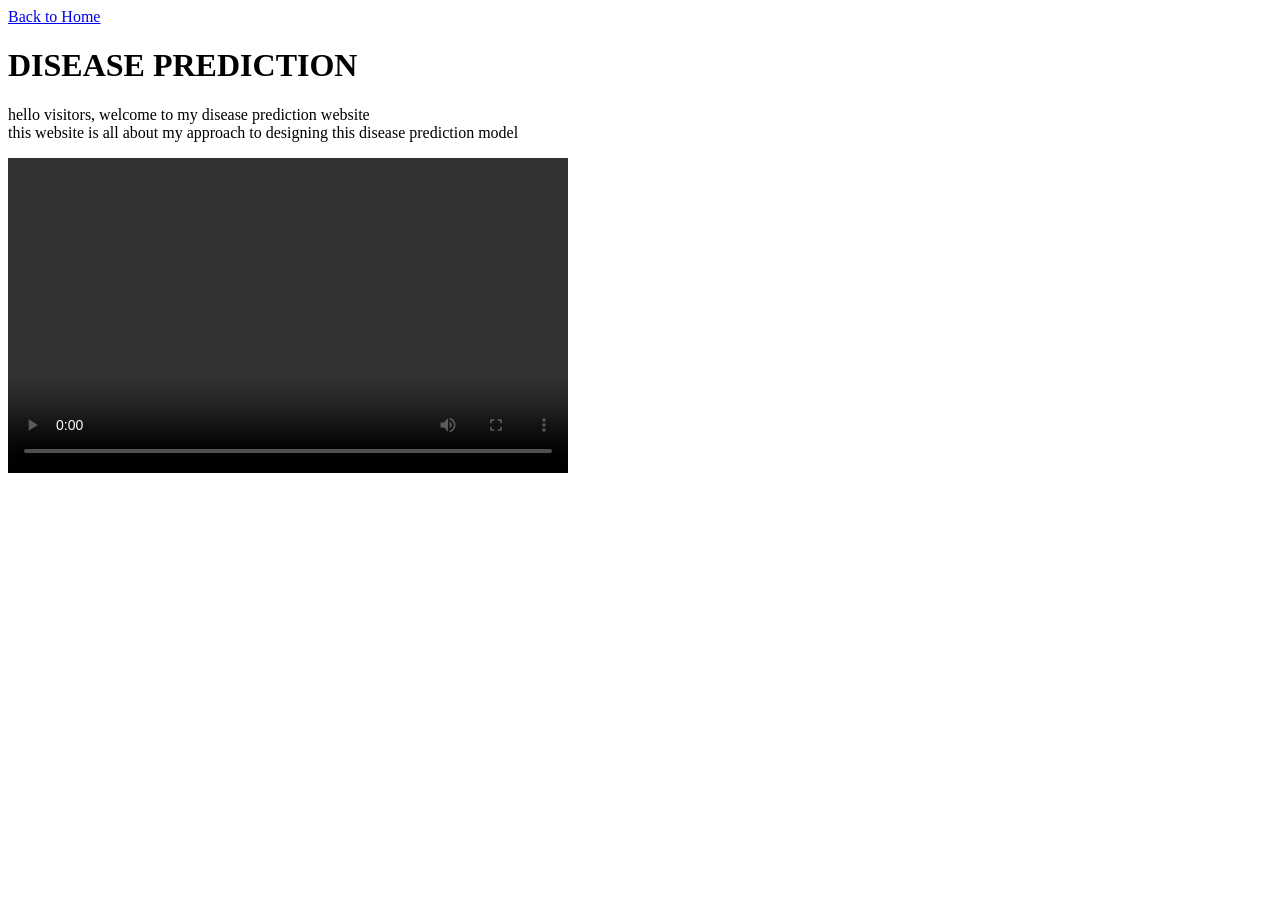
==== 2.html @ 025bb931 "Add files via upload" ====
<!DOCTYPE html>
<html lang="en">
<head>
    <meta charset="UTF-8">
    <meta name="viewport" content="width=device-width, initial-scale=1.0">
    <title>Disease Prediction</title>
</head>
   <nav>
    <a href="/index.html">Back to Home</a>
    </nav>
<body>
    <h1>DISEASE PREDICTION</h1>
    <p>hello visitors, welcome to my disease prediction website 
        <br>
    this website is all about my approach to designing this disease prediction model
    </p>

<VIDEO SRC = "/2.mov" width="560" height="315" controls autoplay> MY VIDEO</VIDEO>
<iframe width="560" height="315" src="https://www.youtube.com/embed/HcOc7P5BMi4?si=uOReZd3HBYtUwSVz" title="YouTube video player" frameborder="0" allow="accelerometer; autoplay; clipboard-write; encrypted-media; gyroscope; picture-in-picture; web-share" referrerpolicy="strict-origin-when-cross-origin" allowfullscreen></iframe>
</body>
</html>
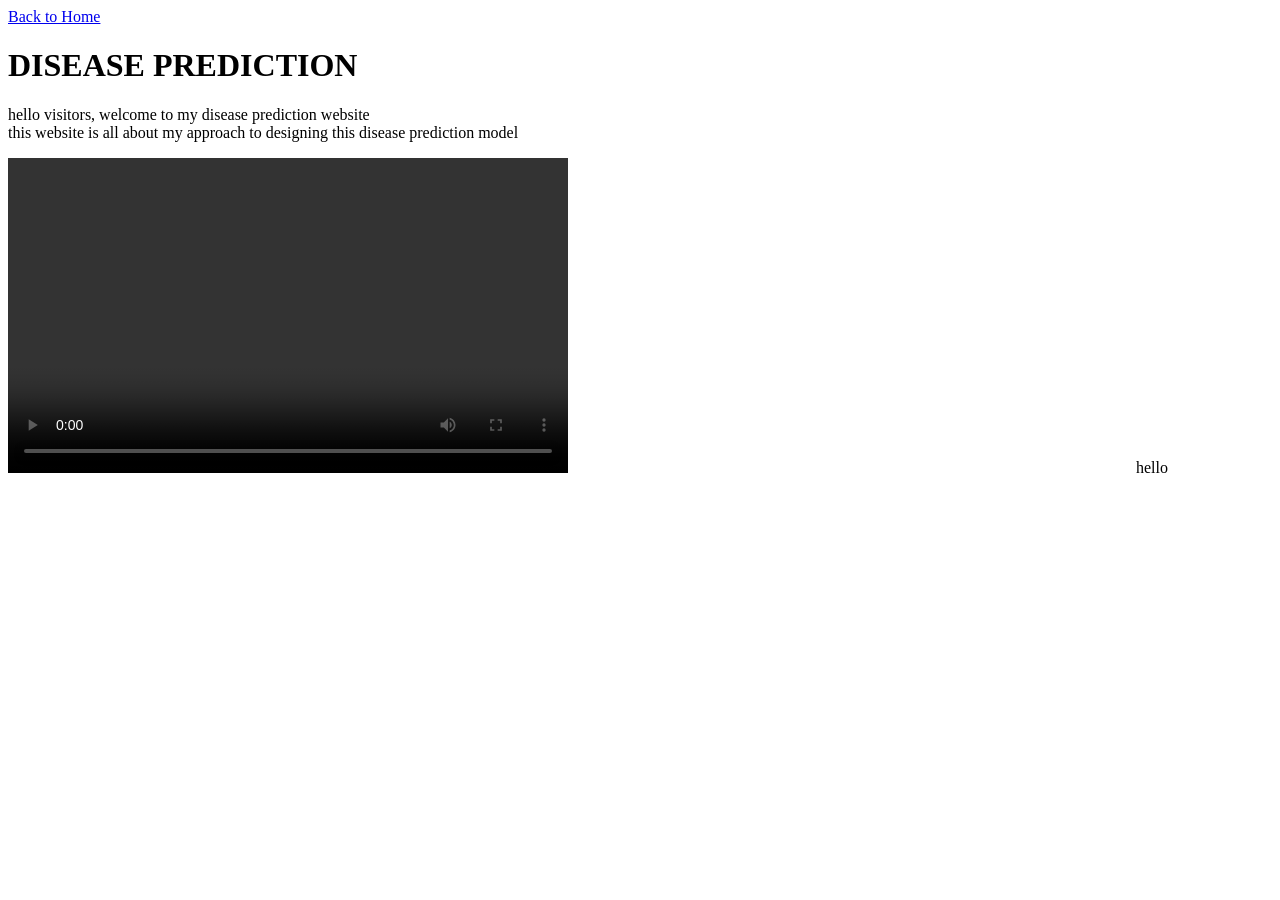
==== commit 24dd1ed1: "changes" ====
--- a/2.html
+++ b/2.html
@@ -1,21 +1,22 @@
-<!DOCTYPE html>
-<html lang="en">
-<head>
-    <meta charset="UTF-8">
-    <meta name="viewport" content="width=device-width, initial-scale=1.0">
-    <title>Disease Prediction</title>
-</head>
-   <nav>
-    <a href="/index.html">Back to Home</a>
-    </nav>
-<body>
-    <h1>DISEASE PREDICTION</h1>
-    <p>hello visitors, welcome to my disease prediction website 
-        <br>
-    this website is all about my approach to designing this disease prediction model
-    </p>
-
-<VIDEO SRC = "/2.mov" width="560" height="315" controls autoplay> MY VIDEO</VIDEO>
-<iframe width="560" height="315" src="https://www.youtube.com/embed/HcOc7P5BMi4?si=uOReZd3HBYtUwSVz" title="YouTube video player" frameborder="0" allow="accelerometer; autoplay; clipboard-write; encrypted-media; gyroscope; picture-in-picture; web-share" referrerpolicy="strict-origin-when-cross-origin" allowfullscreen></iframe>
-</body>
+<!DOCTYPE html>
+<html lang="en">
+<head>
+    <meta charset="UTF-8">
+    <meta name="viewport" content="width=device-width, initial-scale=1.0">
+    <title>Disease Prediction</title>
+</head>
+   <nav>
+    <a href="/index.html">Back to Home</a>
+    </nav>
+<body>
+    <h1>DISEASE PREDICTION</h1>
+    <p>hello visitors, welcome to my disease prediction website 
+        <br>
+    this website is all about my approach to designing this disease prediction model
+    </p>
+
+<VIDEO SRC = "/2.mov" width="560" height="315" controls autoplay> MY VIDEO</VIDEO>
+<iframe width="560" height="315" src="https://www.youtube.com/embed/HcOc7P5BMi4?si=uOReZd3HBYtUwSVz" title="YouTube video player" frameborder="0" allow="accelerometer; autoplay; clipboard-write; encrypted-media; gyroscope; picture-in-picture; web-share" referrerpolicy="strict-origin-when-cross-origin" allowfullscreen></iframe>
+</body>
+hello
 </html>
